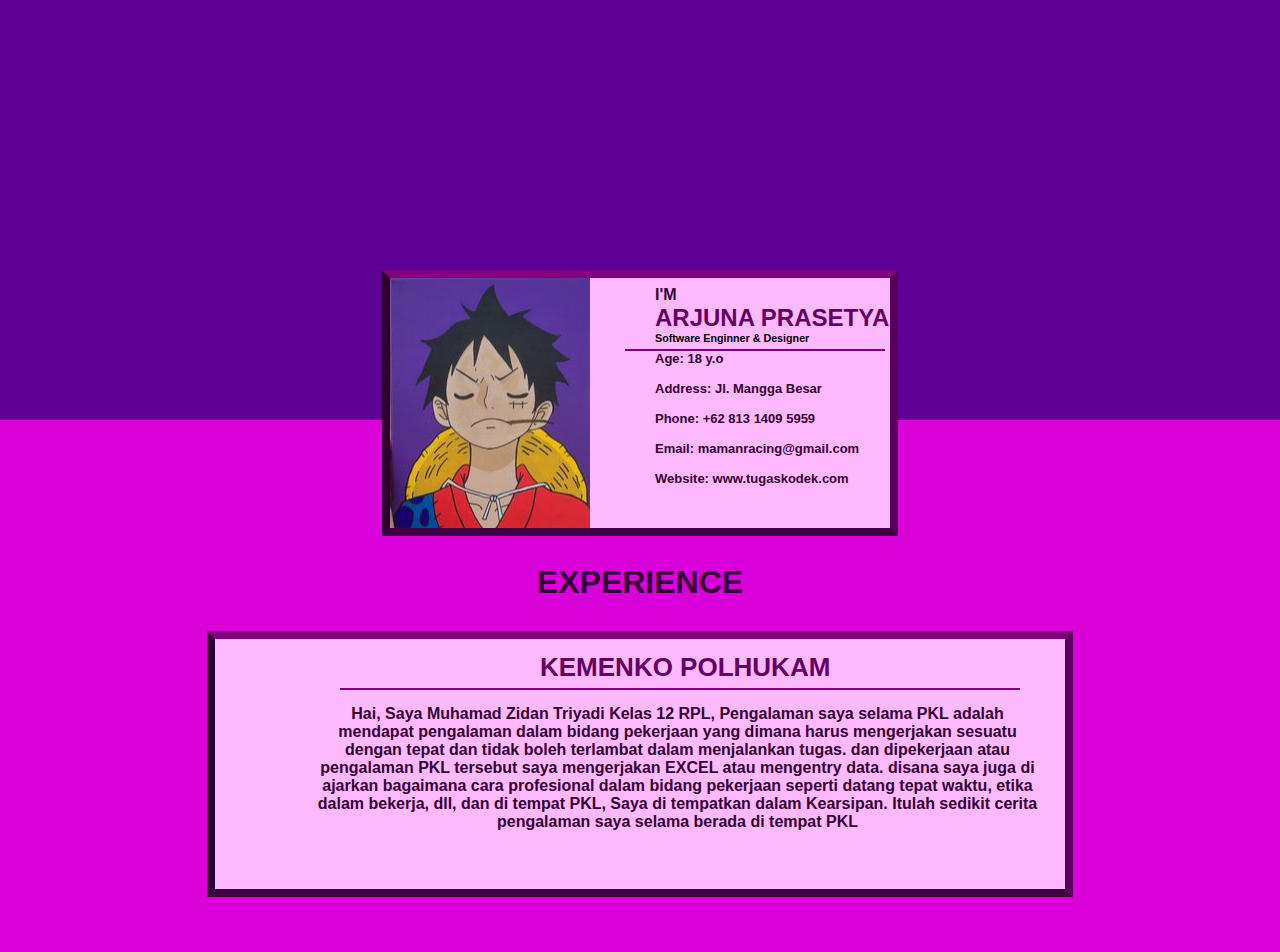
==== Display/tugas/index.html @ f3758e10 "Update Tugas Display" ====
<html>
    <head>
        <title>Tugas Biodata</title>
        <link rel="stylesheet" href="style.css">
    </head>
    <body>
        <div class="warpper">
        <div class="box-1"></div>
        <div class="box-2">
            <div class="img"></div>
        </div>
        <div class="text">
            <h5>I'M</h5>
            <h3>ARJUNA PRASETYA</h3>
            <h6>Software Enginner & Designer</h6>
            <h2></h2>
            <h4><span>Age: </span> 18 y.o <br><br>
                <span>Address: </span> Jl. Mangga Besar <br><br>
                <span>Phone: </span> +62 813 1409 5959<br><br>
                <span>Email: </span> mamanracing@gmail.com<br><br>
                <span>Website: </span> www.tugaskodek.com

            </h4>
        </div>
        <div class="text2">
            <h1>EXPERIENCE</h1>
        </div>
        <div class="box-3"></div>
        <div class="text3">
            <h1>KEMENKO POLHUKAM</h1>
            <h2></h2>
            <br>
            <h3>Hai, Saya Muhamad Zidan Triyadi Kelas 12 RPL,
                Pengalaman saya selama PKL adalah mendapat pengalaman dalam bidang pekerjaan yang dimana harus mengerjakan sesuatu dengan tepat dan tidak boleh terlambat dalam menjalankan tugas.
                dan dipekerjaan atau pengalaman PKL tersebut saya mengerjakan EXCEL atau mengentry data.
                disana saya juga di ajarkan bagaimana cara profesional dalam bidang pekerjaan seperti datang tepat waktu, etika dalam bekerja, dll, 
                dan di tempat PKL, Saya di tempatkan dalam Kearsipan.
                Itulah sedikit cerita pengalaman saya selama berada di tempat PKL</h3>
        </div>
    </div>
    </body>
</html>
---- Display/tugas/style.css ----
*{
    font-family: 'Segoe UI', Tahoma, Geneva, Verdana, sans-serif;
    margin: 0px;
    padding: 0px;
}

body{
    background-color: rgb(218, 0, 218);
}

.warpper .box-1{
    background-color: rgb(94, 0, 148);
    width: 100%;
    height: 50%;
    margin-top: -30px;
}

.warpper .box-2 .img{
    background-color: white;
    width: 200px;
    height: 250px;
    margin-left: -300;
    background-image: url(07d1fb60c4cf581d021a5710b65e21db.jpg);
    background-position: center;
    background-repeat: no-repeat;
    display: inline-block;
}

.warpper .box-2{
    width: 500px;
    height: 250px;
    background-color: rgb(255, 185, 255);
    margin: -150px auto;
    text-align: center;
    border-top: 8px solid purple;
    border-right: 8px solid rgb(90, 0, 90);
    border-bottom: 8px solid rgb(66, 0, 66);
    border-left: 8px solid rgb(46, 0, 46);
}

.warpper .text{
    width: 250px;
    height: 270px;
    margin: 8px 655px;
    margin-top: -250px;
}

.warpper .text h3{
    color: rgb(100, 0, 100);
    font-size: x-large;
}
.warpper .text h4{
    color: rgb(51, 0, 51);
    font-size: small;
}

.warpper .text h5{
    color: rgb(51, 0, 51);
    font-size: medium;
}

.warpper .text h2{
    background-color: purple;
    margin-left: -30px;
    margin-right: 20px;
    margin-top: 5px;
    height: 2px;
}

.warpper .text2 h1{
text-align: center;
color: rgb(51, 0, 51);
margin-bottom: 30px;
}

.warpper .box-3{
    width: 850px;
    height: 250px;
    background-color: rgb(255, 185, 255);
    margin: 10px auto;
    text-align: center;
    border-top: 8px solid purple;
    border-right: 8px solid rgb(90, 0, 90);
    border-bottom: 8px solid rgb(66, 0, 66);
    border-left: 8px solid rgb(46, 0, 46);
}

.warpper .text3{
    color: rgb(100, 0, 100);;
    width: 500px;
    height: 270px;
    margin: 8px 540px;
    margin-top: -255px;
    text-align: left;  
    font-size: small;  
}
.warpper .text3 h3{
    color: rgb(51, 0, 51);
    margin-left: -225px;
    text-align: center;  
    font-size: medium;  
}

.warpper .text3 h2{
    background-color: purple;
    margin-left: -200px;
    margin-right: 20px;
    margin-top: 5px;
    height: 2px;
}
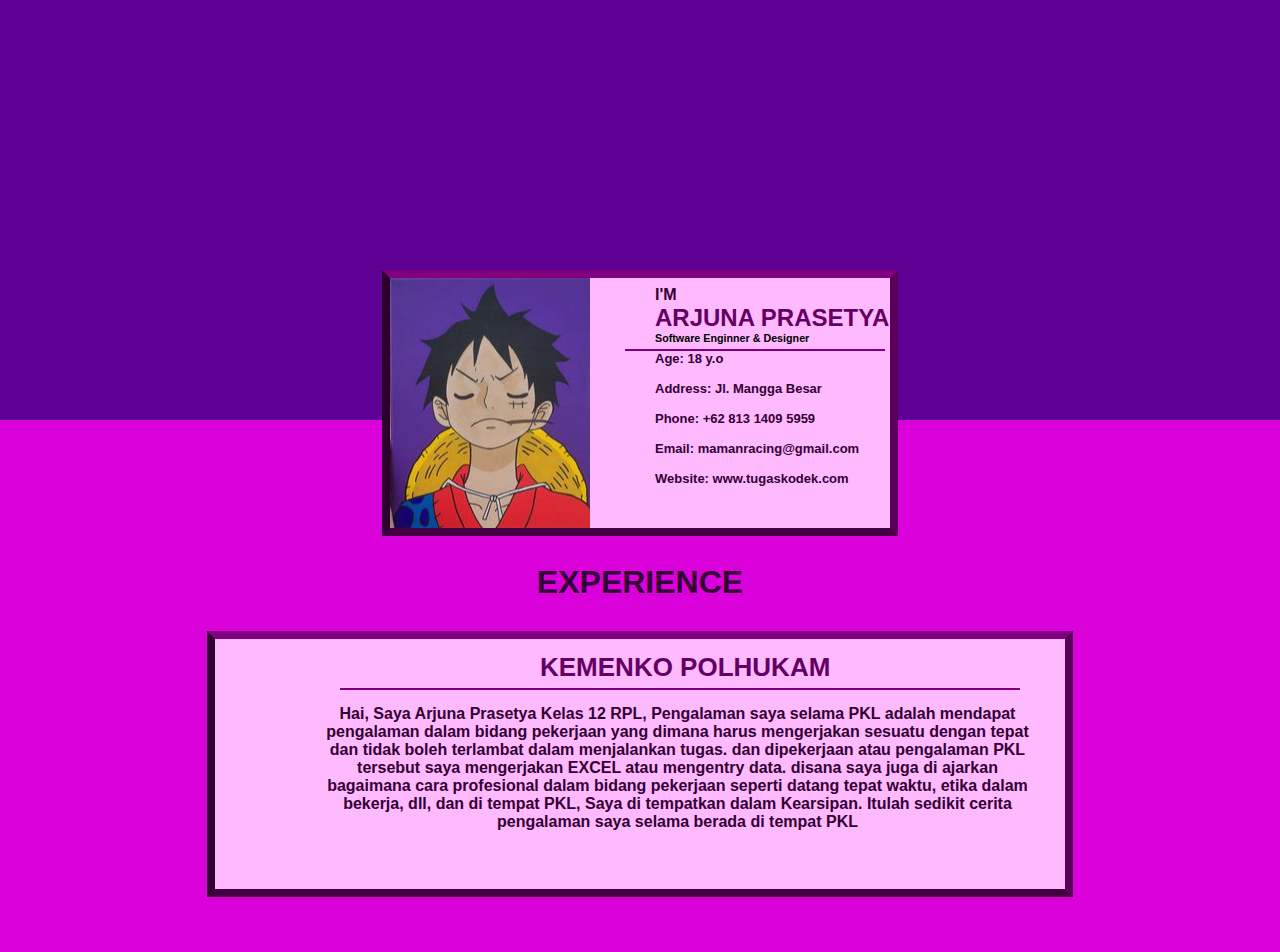
==== commit 63642621: "Update Tugas Display" ====
--- a/Display/tugas/index.html
+++ b/Display/tugas/index.html
@@ -30,7 +30,7 @@
             <h1>KEMENKO POLHUKAM</h1>
             <h2></h2>
             <br>
-            <h3>Hai, Saya Muhamad Zidan Triyadi Kelas 12 RPL,
+            <h3>Hai, Saya Arjuna Prasetya Kelas 12 RPL,
                 Pengalaman saya selama PKL adalah mendapat pengalaman dalam bidang pekerjaan yang dimana harus mengerjakan sesuatu dengan tepat dan tidak boleh terlambat dalam menjalankan tugas.
                 dan dipekerjaan atau pengalaman PKL tersebut saya mengerjakan EXCEL atau mengentry data.
                 disana saya juga di ajarkan bagaimana cara profesional dalam bidang pekerjaan seperti datang tepat waktu, etika dalam bekerja, dll, 
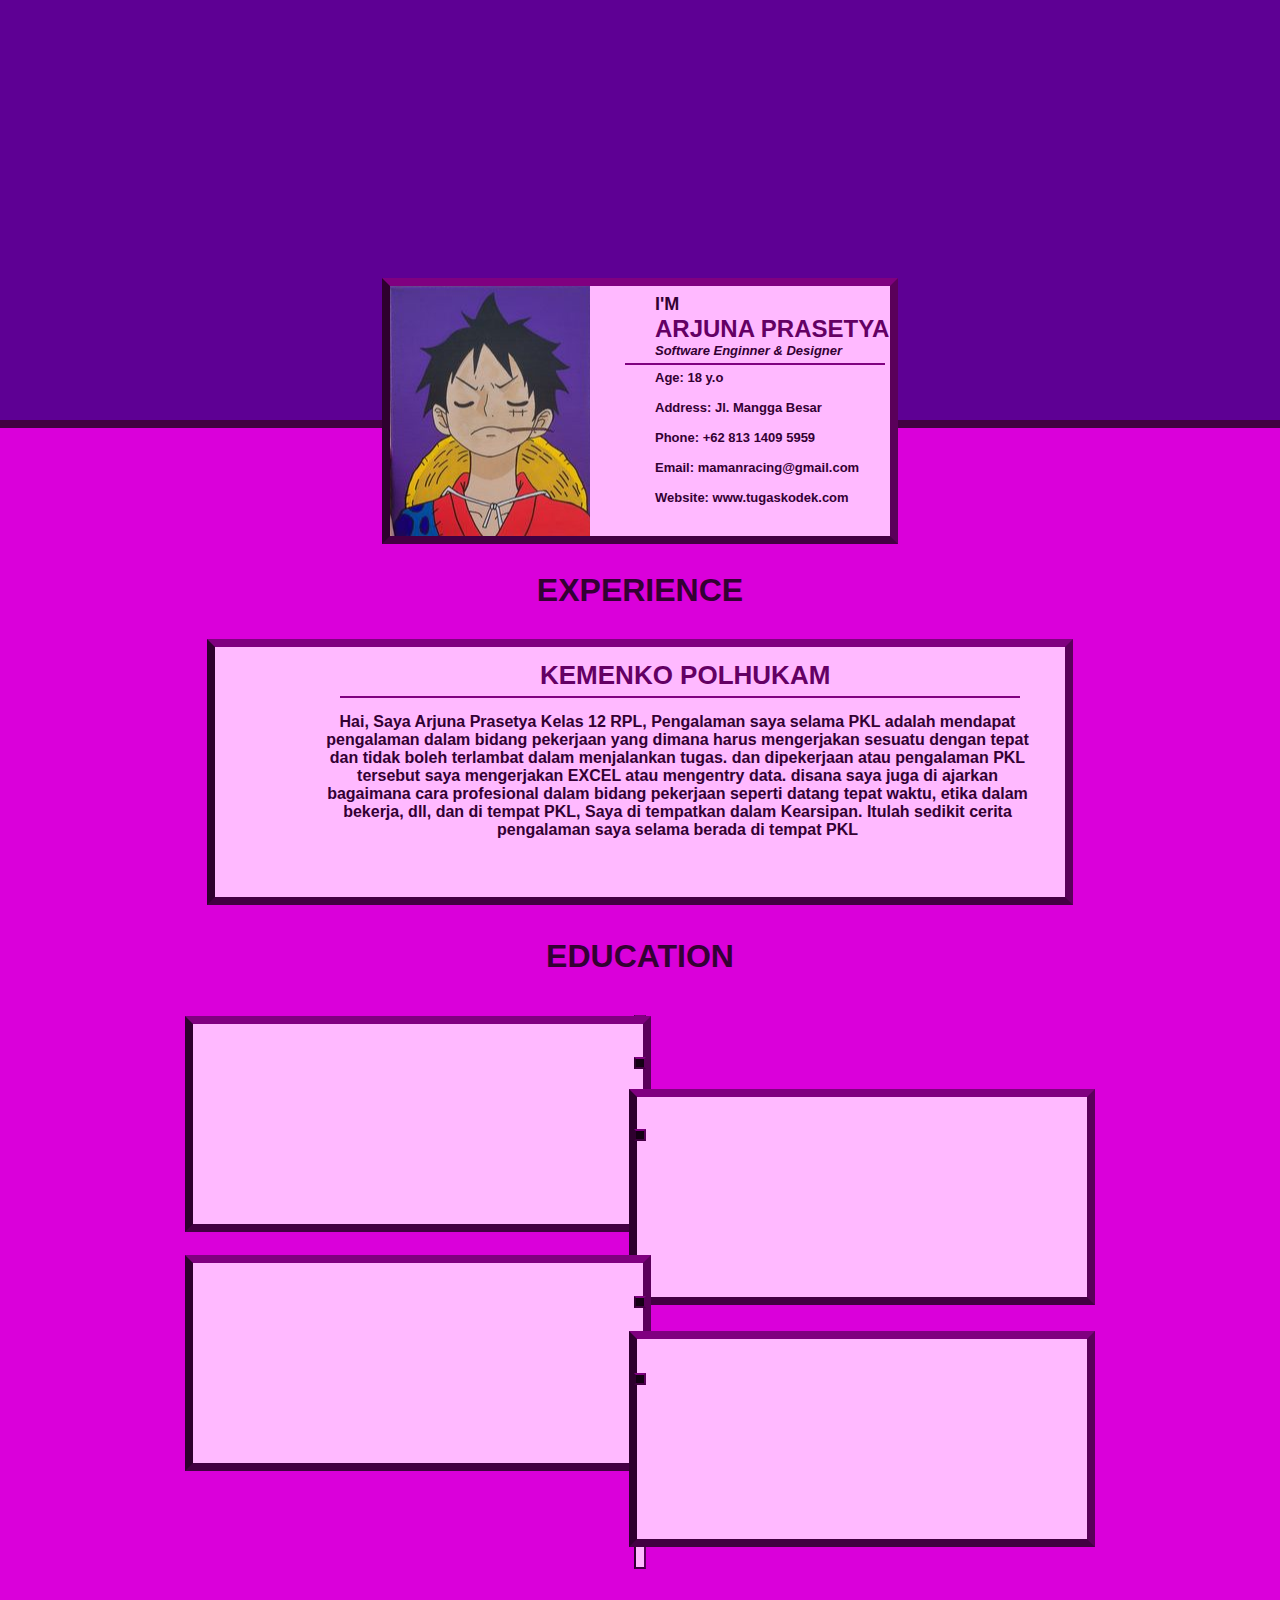
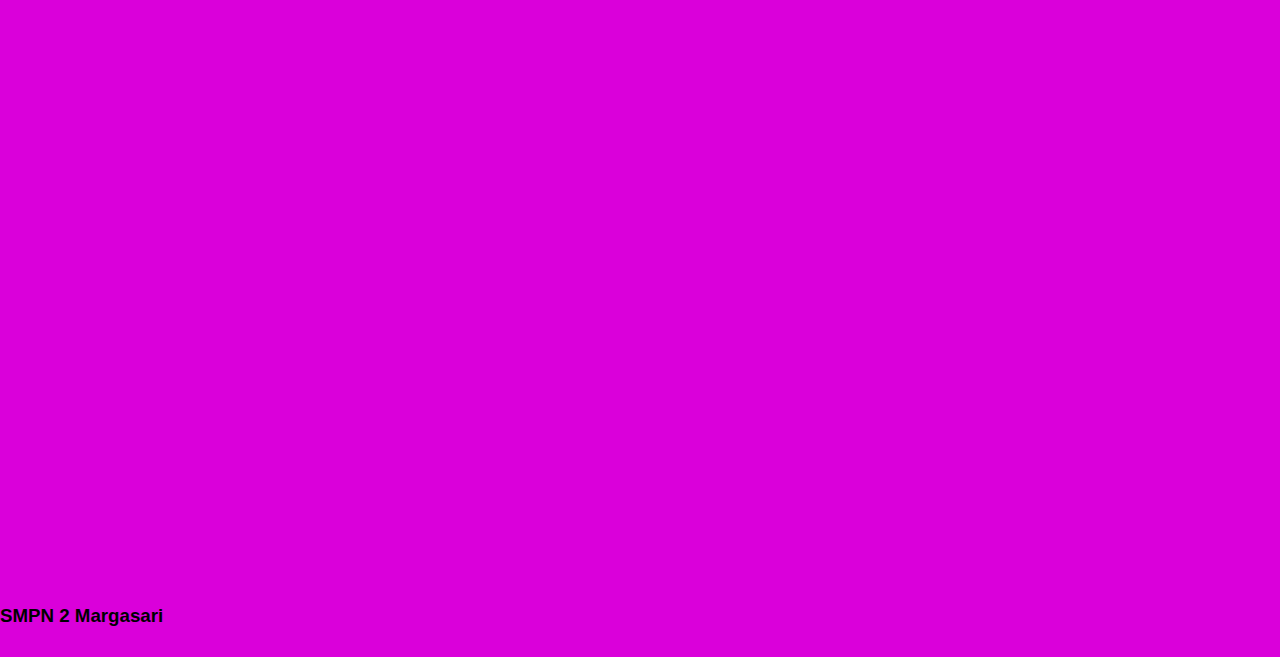
==== commit 34b9cb24: "update web" ====
--- a/Display/tugas/index.html
+++ b/Display/tugas/index.html
@@ -22,9 +22,11 @@
 
             </h4>
         </div>
+
         <div class="text2">
             <h1>EXPERIENCE</h1>
         </div>
+
         <div class="box-3"></div>
         <div class="text3">
             <h1>KEMENKO POLHUKAM</h1>
@@ -37,6 +39,20 @@
                 dan di tempat PKL, Saya di tempatkan dalam Kearsipan.
                 Itulah sedikit cerita pengalaman saya selama berada di tempat PKL</h3>
         </div>
+
+        <div class="text2">
+            <h1>EDUCATION</h1>
+            <div class="box-4"></div>
+            <div class="box-5"></div>
+            <div class="box-6"></div>
+            <div class="box-7"></div>
+            <div class="box-8"></div>
+            <div class="circle"></div>
+            <div class="circle-2"></div>
+            <div class="circle-3"></div>
+            <div class="circle-4"></div>
+            <h3>SMPN 2 Margasari</h3>
+        </div>
     </div>
     </body>
 </html>--- a/Display/tugas/style.css
+++ b/Display/tugas/style.css
@@ -8,13 +8,16 @@
     background-color: rgb(218, 0, 218);
 }
 
+/* background utama */
 .warpper .box-1{
     background-color: rgb(94, 0, 148);
     width: 100%;
     height: 50%;
     margin-top: -30px;
-}
-
+    border-bottom: 8px solid rgb(66, 0, 66);
+}
+
+/* foto */
 .warpper .box-2 .img{
     background-color: white;
     width: 200px;
@@ -26,6 +29,7 @@
     display: inline-block;
 }
 
+/* Box Profil */
 .warpper .box-2{
     width: 500px;
     height: 250px;
@@ -38,6 +42,7 @@
     border-left: 8px solid rgb(46, 0, 46);
 }
 
+/* Text Profil */
 .warpper .text{
     width: 250px;
     height: 270px;
@@ -45,20 +50,33 @@
     margin-top: -250px;
 }
 
+/* Nama */
 .warpper .text h3{
     color: rgb(100, 0, 100);
     font-size: x-large;
 }
+
+/* Jarak Text Profil */
 .warpper .text h4{
+    margin-top: 5px;
     color: rgb(51, 0, 51);
     font-size: small;
 }
 
+/* Text Biodata */
 .warpper .text h5{
     color: rgb(51, 0, 51);
-    font-size: medium;
-}
-
+    font-size: large;
+}
+
+/* Text Jurusan */
+.warpper .text h6{
+    color: rgb(51, 0, 51);
+    font-size: small;
+    font-style: italic;
+}
+
+/* Garis Perbatas */
 .warpper .text h2{
     background-color: purple;
     margin-left: -30px;
@@ -67,12 +85,14 @@
     height: 2px;
 }
 
+/* Text EDUCATION */
 .warpper .text2 h1{
 text-align: center;
 color: rgb(51, 0, 51);
 margin-bottom: 30px;
 }
 
+/* Box Education */
 .warpper .box-3{
     width: 850px;
     height: 250px;
@@ -85,6 +105,7 @@
     border-left: 8px solid rgb(46, 0, 46);
 }
 
+/* Text isi Education */
 .warpper .text3{
     color: rgb(100, 0, 100);;
     width: 500px;
@@ -94,6 +115,17 @@
     text-align: left;  
     font-size: small;  
 }
+
+.warpper .text3{
+    color: rgb(100, 0, 100);;
+    width: 500px;
+    height: 270px;
+    margin: 8px 540px;
+    margin-top: -255px;
+    text-align: left;  
+    font-size: small;  
+}
+
 .warpper .text3 h3{
     color: rgb(51, 0, 51);
     margin-left: -225px;
@@ -107,4 +139,114 @@
     margin-right: 20px;
     margin-top: 5px;
     height: 2px;
-}+}
+
+.warpper .box-4{
+    width:8px;
+    height: 550px;
+    background-color: rgb(255, 185, 255);
+    margin: 40px auto;
+    text-align: center;         
+    border-top: 2px solid purple;
+    border-right: 2px solid rgb(90, 0, 90);
+    border-bottom: 2px solid rgb(66, 0, 66);
+    border-left: 2px solid rgb(46, 0, 46);
+}
+
+.warpper .box-5{
+    width: 450px;
+    height: 200px;
+    background-color: rgb(255, 185, 255);
+    margin: -593px auto;
+    margin-left: 185px;
+    text-align: center;
+    border-top: 8px solid purple;
+    border-right: 8px solid rgb(90, 0, 90);
+    border-bottom: 8px solid rgb(66, 0, 66);
+    border-left: 8px solid rgb(46, 0, 46);
+}
+
+.warpper .box-6{
+    width: 450px;
+    height: 200px;
+    background-color: rgb(255, 185, 255);
+    margin: 450px auto;
+    margin-right: 185px;
+    text-align: center;
+    border-top: 8px solid purple;
+    border-right: 8px solid rgb(90, 0, 90);
+    border-bottom: 8px solid rgb(66, 0, 66);
+    border-left: 8px solid rgb(46, 0, 46);
+}
+.warpper .box-7{
+    width: 450px;
+    height: 200px;
+    background-color: rgb(255, 185, 255);
+    margin: -500px auto;
+    margin-left: 185px;
+    text-align: center;
+    border-top: 8px solid purple;
+    border-right: 8px solid rgb(90, 0, 90);
+    border-bottom: 8px solid rgb(66, 0, 66);
+    border-left: 8px solid rgb(46, 0, 46);
+}
+.warpper .box-8{
+    width: 450px;
+    height: 200px;
+    background-color: rgb(255, 185, 255);
+    margin: 360px auto;
+    margin-right: 185px;
+    text-align: center;
+    border-top: 8px solid purple;
+    border-right: 8px solid rgb(90, 0, 90);
+    border-bottom: 8px solid rgb(66, 0, 66);
+    border-left: 8px solid rgb(46, 0, 46);
+}
+
+.warpper .circle{
+    width:8px;
+    height: 8px;
+    background-color: rgb(19, 0, 19);
+    margin: -850px auto;
+    text-align: center;
+    border-top: 2px solid purple;
+    border-right: 2px solid rgb(90, 0, 90);
+    border-bottom: 2px solid rgb(66, 0, 66);
+    border-left: 2px solid rgb(46, 0, 46);
+}
+
+.warpper .circle-2{
+    width:8px;
+    height: 8px;
+    background-color: rgb(19, 0, 19);
+    margin: 910px auto;
+    text-align: center;
+    border-top: 2px solid purple;
+    border-right: 2px solid rgb(90, 0, 90);
+    border-bottom: 2px solid rgb(66, 0, 66);
+    border-left: 2px solid rgb(46, 0, 46);
+}
+
+.warpper .circle-3{
+    width:8px;
+    height: 8px;
+    background-color: rgb(19, 0, 19);
+    margin: -755px auto;
+    text-align: center;
+    border-top: 2px solid purple;
+    border-right: 2px solid rgb(90, 0, 90);
+    border-bottom: 2px solid rgb(66, 0, 66);
+    border-left: 2px solid rgb(46, 0, 46);
+}
+
+.warpper .circle-4{
+    width:8px;
+    height: 8px;
+    background-color: rgb(19, 0, 19);
+    margin: 820px auto;
+    text-align: center;
+    border-top: 2px solid purple;
+    border-right: 2px solid rgb(90, 0, 90);
+    border-bottom: 2px solid rgb(66, 0, 66);
+    border-left: 2px solid rgb(46, 0, 46);
+}
